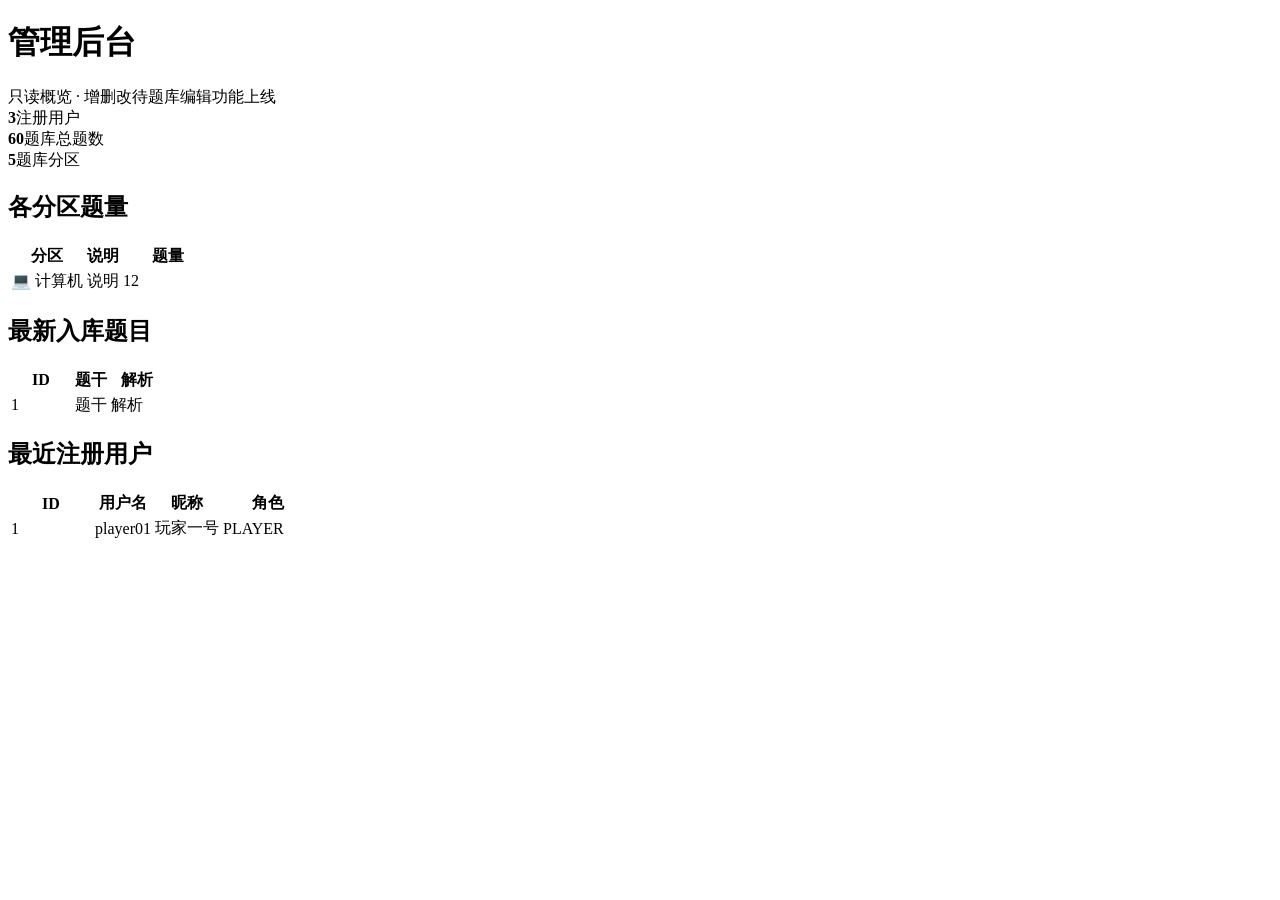
==== src/main/resources/templates/admin/index.html @ e89b6715 "feat(auth): 统一导航栏 + 登录注册 + 用户/管理员分区 - 新增全站统一导航栏 fragments/nav.html：首页 / 答题中心 / 排行榜 /   任务中心(建设中) / 素" ====
<!DOCTYPE html>
<html lang="zh-CN" xmlns:th="http://www.thymeleaf.org">
<head>
  <meta charset="UTF-8">
  <meta name="viewport" content="width=device-width, initial-scale=1">
  <title>管理后台</title>
  <link rel="stylesheet" th:href="@{/css/app.css}">
  <link rel="stylesheet" th:href="@{/css/site.css}">
</head>
<body>

<div th:replace="~{fragments/nav :: bar(${active})}"></div>

<main class="admin-wrap">
  <div class="admin-head">
    <h1>管理后台</h1>
    <span>只读概览 · 增删改待题库编辑功能上线</span>
  </div>

  <div class="kpi-row">
    <div class="kpi"><b th:text="${userCount}">3</b><span>注册用户</span></div>
    <div class="kpi"><b th:text="${questionCount}">60</b><span>题库总题数</span></div>
    <div class="kpi"><b th:text="${#lists.size(categories)}">5</b><span>题库分区</span></div>
  </div>

  <section class="panel-box">
    <h2>各分区题量</h2>
    <table class="dt">
      <thead>
      <tr><th>分区</th><th>说明</th><th style="width:90px">题量</th></tr>
      </thead>
      <tbody>
      <tr th:each="c : ${categories}">
        <td><span class="tag-cat" th:text="${c.icon} + ' ' + ${c.name}">💻 计算机</span></td>
        <td th:text="${c.desc}">说明</td>
        <td th:text="${c.count}">12</td>
      </tr>
      </tbody>
    </table>
  </section>

  <section class="panel-box">
    <h2>最新入库题目</h2>
    <table class="dt">
      <thead>
      <tr><th style="width:60px">ID</th><th>题干</th><th style="width:36%">解析</th></tr>
      </thead>
      <tbody>
      <tr th:each="q : ${recentQuestions}">
        <td th:text="${q.id}">1</td>
        <td th:text="${q.question}">题干</td>
        <td class="clamp3" th:text="${q.explanation}">解析</td>
      </tr>
      </tbody>
    </table>
  </section>

  <section class="panel-box">
    <h2>最近注册用户</h2>
    <table class="dt">
      <thead>
      <tr><th style="width:80px">ID</th><th>用户名</th><th>昵称</th><th style="width:90px">角色</th></tr>
      </thead>
      <tbody>
      <tr th:each="u : ${recentUsers}">
        <td th:text="${u.id}">1</td>
        <td th:text="${u.username}">player01</td>
        <td th:text="${u.nickname}">玩家一号</td>
        <td th:text="${u.role}">PLAYER</td>
      </tr>
      </tbody>
    </table>
  </section>
</main>

</body>
</html>
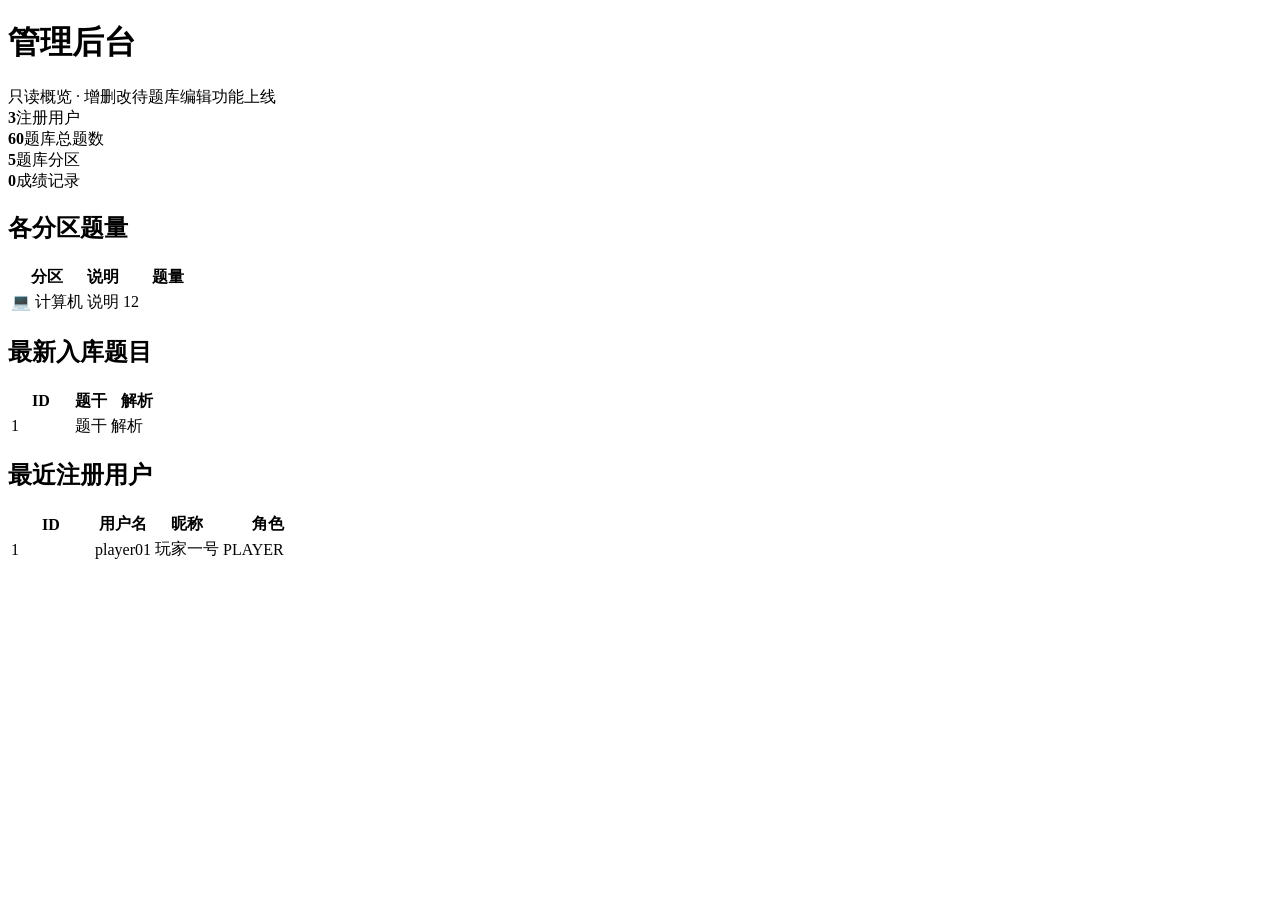
==== commit 5f4684a3: "feat(score): 成绩入库 + 服务端判分 + 排行榜 判分改到服务端，答案不再下发浏览器： - 新增 t_score 表（MySQL / H2 两套 DDL） - POST /api/qui" ====
--- a/src/main/resources/templates/admin/index.html
+++ b/src/main/resources/templates/admin/index.html
@@ -21,6 +21,7 @@
     <div class="kpi"><b th:text="${userCount}">3</b><span>注册用户</span></div>
     <div class="kpi"><b th:text="${questionCount}">60</b><span>题库总题数</span></div>
     <div class="kpi"><b th:text="${#lists.size(categories)}">5</b><span>题库分区</span></div>
+    <div class="kpi"><b th:text="${scoreCount}">0</b><span>成绩记录</span></div>
   </div>
 
   <section class="panel-box">
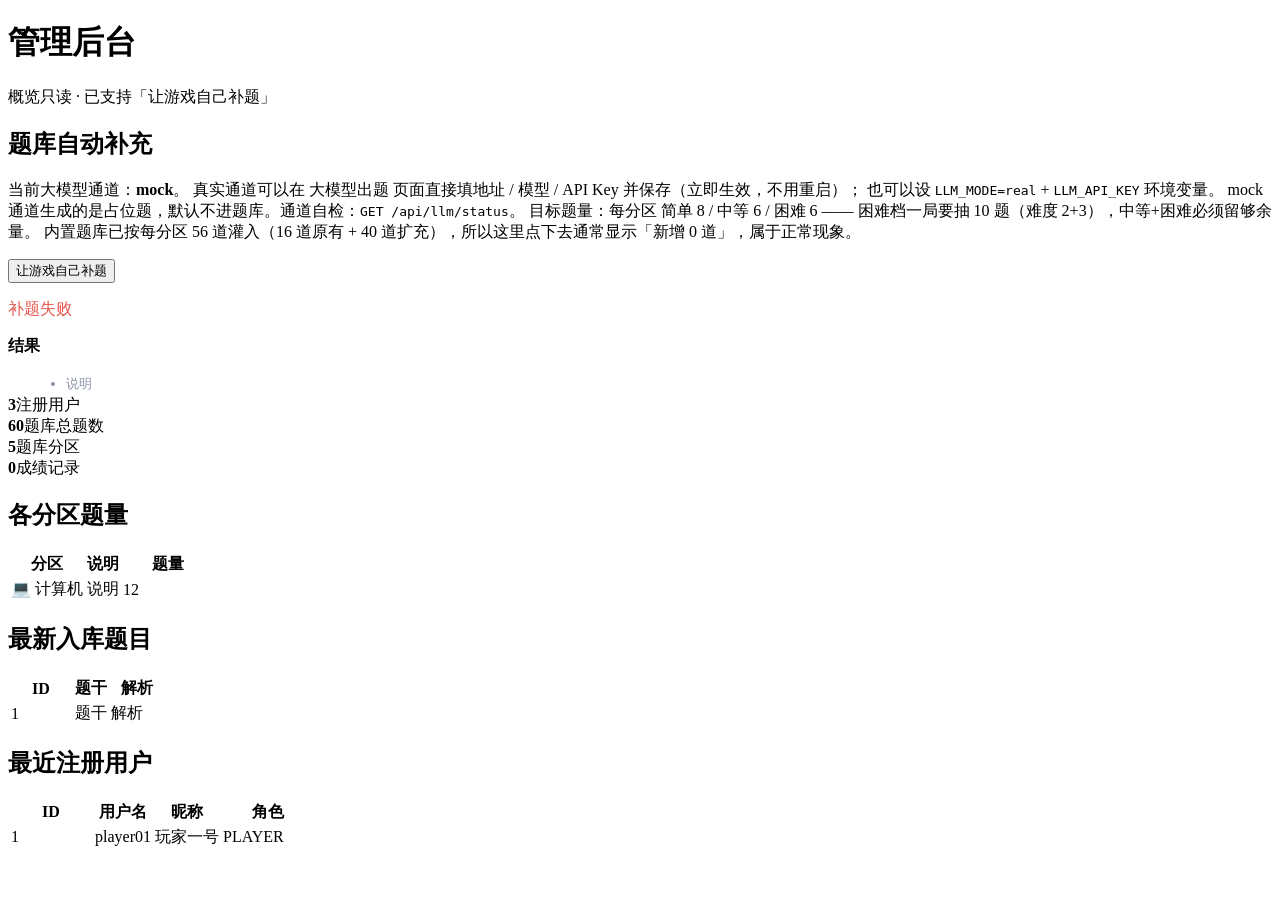
==== commit 718141e1: "feat(quiz): 答题难度档位 + 分档计分 - 新增 QuizMode：简单 5题/20秒（只简单）、普通 7题/15秒（简单+中等）、   困难 10题/10秒（中等+困难） - 分档基础分" ====
--- a/src/main/resources/templates/admin/index.html
+++ b/src/main/resources/templates/admin/index.html
@@ -3,9 +3,12 @@
 <head>
   <meta charset="UTF-8">
   <meta name="viewport" content="width=device-width, initial-scale=1">
-  <title>管理后台</title>
+  <title>管理后台 · 魔识</title>
+  <link rel="icon" type="image/svg+xml" th:href="@{/favicon.svg}">
   <link rel="stylesheet" th:href="@{/css/app.css}">
   <link rel="stylesheet" th:href="@{/css/site.css}">
+  <link rel="stylesheet" th:href="@{/css/theme.css}">
+  <script th:src="@{/js/theme.js}"></script>
 </head>
 <body>
 
@@ -14,8 +17,33 @@
 <main class="admin-wrap">
   <div class="admin-head">
     <h1>管理后台</h1>
-    <span>只读概览 · 增删改待题库编辑功能上线</span>
+    <span>概览只读 · 已支持「让游戏自己补题」</span>
   </div>
+
+  <section class="panel-box">
+    <h2>题库自动补充</h2>
+    <p class="pf-note">
+      当前大模型通道：<b th:text="${llmMode}">mock</b>。
+      <span th:if="${llmMode != 'real'}">
+        真实通道可以在 <a th:href="@{/llm}">大模型出题</a> 页面直接填地址 / 模型 / API Key 并保存（立即生效，不用重启）；
+        也可以设 <code>LLM_MODE=real</code> + <code>LLM_API_KEY</code> 环境变量。
+        mock 通道生成的是占位题，默认不进题库。通道自检：<code>GET /api/llm/status</code>。
+      </span>
+      目标题量：每分区 简单 8 / 中等 6 / 困难 6 —— 困难档一局要抽 10 题（难度 2+3），中等+困难必须留够余量。
+      内置题库已按每分区 56 道灌入（16 道原有 + 40 道扩充），所以这里点下去通常显示「新增 0 道」，属于正常现象。
+    </p>
+    <form th:action="@{/admin/questions/autofill}" method="post">
+      <button class="btn btn-primary" type="submit" th:disabled="${!autoFillEnabled}">让游戏自己补题</button>
+    </form>
+    <p class="pf-note" th:if="${autofillError}" th:text="${autofillError}" style="color:#e5534b">补题失败</p>
+    <div th:if="${autofillReport != null}" style="margin-top:14px">
+      <p><b th:text="'通道 ' + ${autofillReport.mode} + ' · 新增 ' + ${autofillReport.inserted}
+                     + ' 道 · 拒收 ' + ${autofillReport.rejected} + ' 道'">结果</b></p>
+      <ul style="margin:8px 0 0 18px;font-size:13px;line-height:1.75;color:var(--muted,#8b93a7)">
+        <li th:each="n : ${autofillReport.notes}" th:text="${n}">说明</li>
+      </ul>
+    </div>
+  </section>
 
   <div class="kpi-row">
     <div class="kpi"><b th:text="${userCount}">3</b><span>注册用户</span></div>
